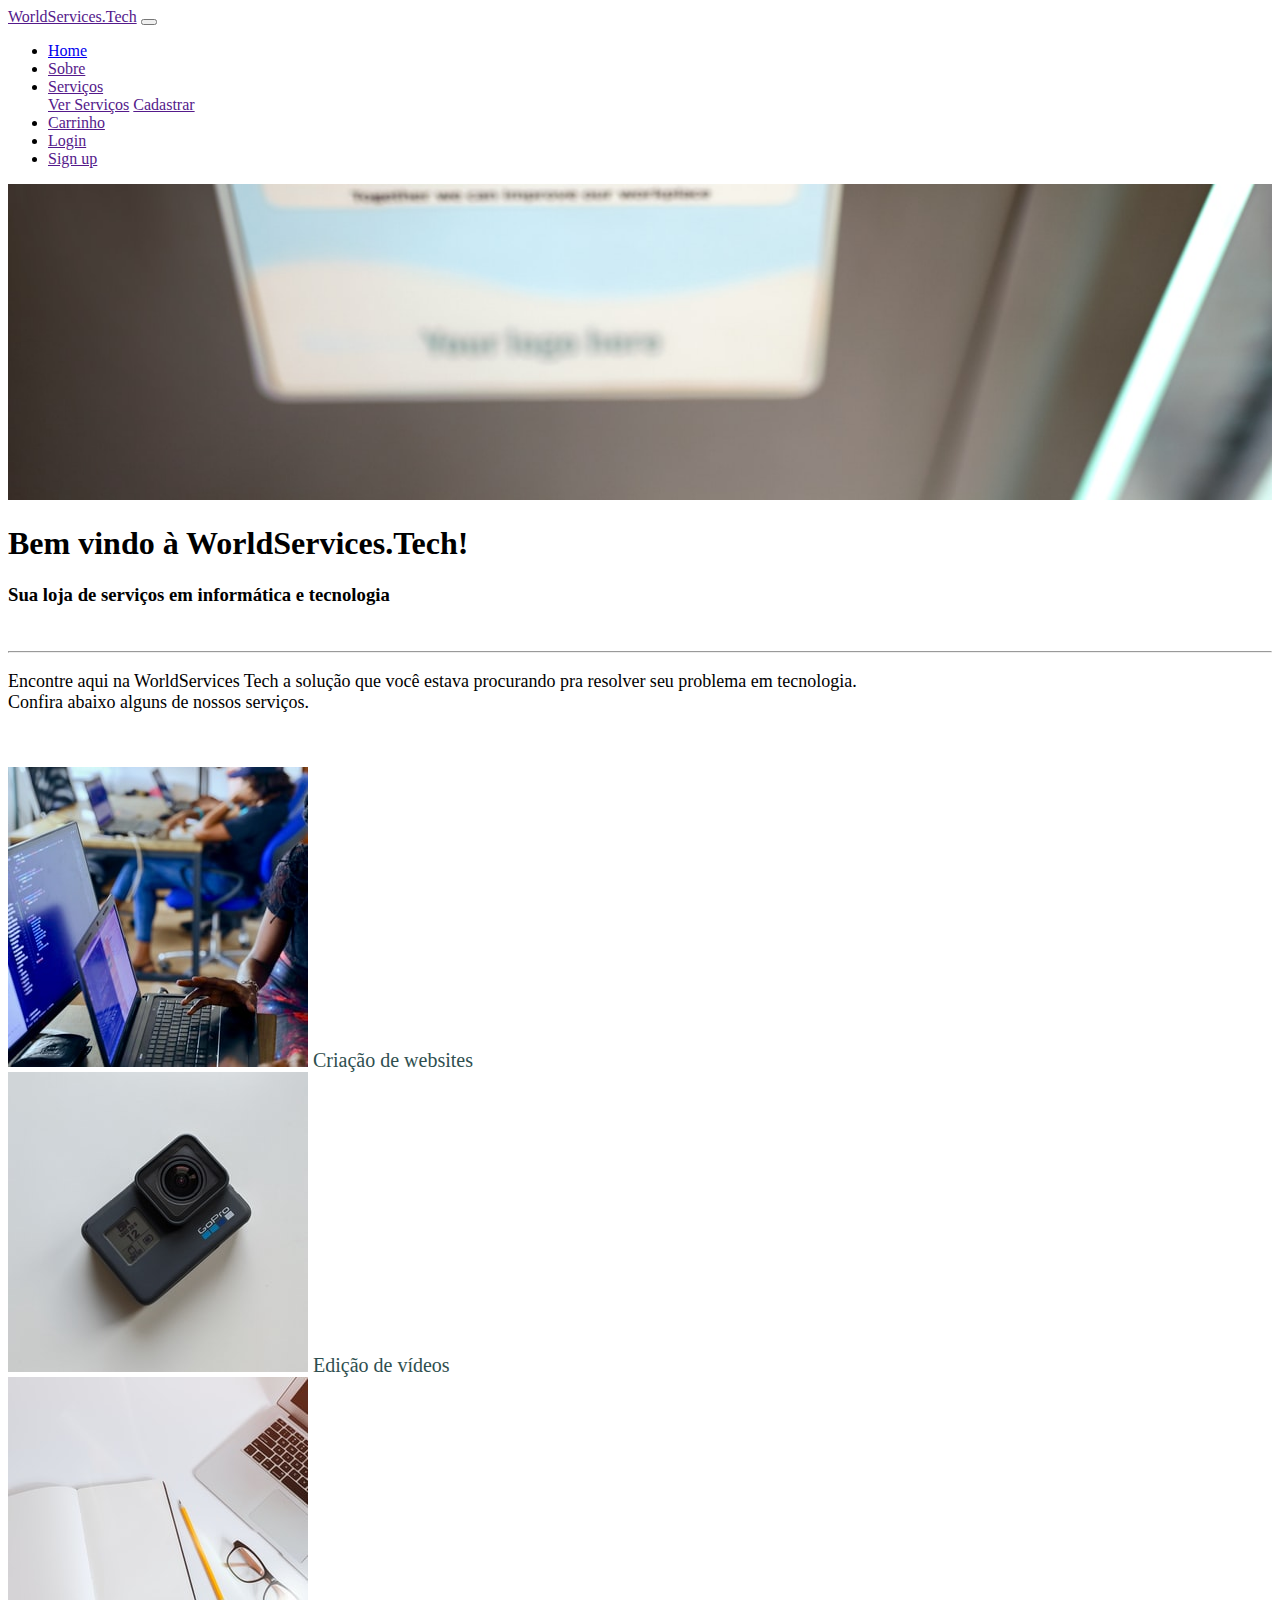
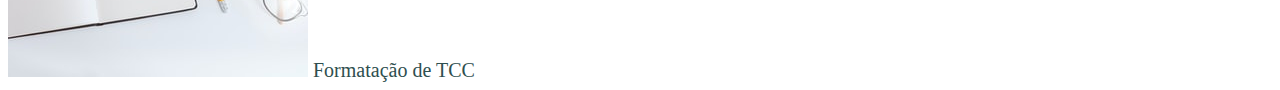
==== publico/index.html @ af6d521d "Add index e um diretorio de imagens" ====
<!DOCTYPE html>
    <html lang="pt-br">
    <head>
        <title>ServicesWorld - Home</title>
        <meta charset="utf-8">
        <meta name="viewport" content="width=device-width, initial-scale=1, shrink-to-fit=no">
        <link rel="stylesheet" href="../css/estilo.css">
        <link rel="stylesheet" href="https://cdn.jsdelivr.net/npm/bootstrap@4.5.3/dist/css/bootstrap.min.css" integrity="sha384-TX8t27EcRE3e/ihU7zmQxVncDAy5uIKz4rEkgIXeMed4M0jlfIDPvg6uqKI2xXr2" crossorigin="anonymous">     

    </head>
    <body style="width: auto;" class="bg-light mb-3">
        <!--Topo-->
        <div>
            <nav class="navbar fixed-top navbar-expand-sm navbar-dark bg-dark py-3">
                <!--Logo-->
                <a href="" class="navbar-brand">WorldServices.Tech</a>
    
                <button class="navbar-toggler" data-toggle="collapse" data-target="#menu">
                    <span class="navbar-toggler-icon"></span>
                </button>
                <!--Navegação-->
                <div class="collapse navbar-collapse" id="menu">
                    <ul class="navbar-nav ml-auto">
                        <li class="nav-item">
                            <a href="index.html" class="nav-link">Home</a>
                        </li>
                        <li class="nav-item">
                            <a href="" class="nav-link">Sobre</a>
                        </li>
                        <li class="nav-item dropdown">
                            <a href="" class="nav-link dropdown-toggle" data-toggle="dropdown">Serviços</a>
                        
                            <div class="dropdown-menu">
                                <a href="" class="dropdown-item">Ver Serviços</a>
                                <a href="" class="dropdown-item">Cadastrar</a>
                            </div>
                        </li>
                        <li class="nav-item">
                            <a href="" class="nav-link">Carrinho</a>
                        </li>
                        <li class="nav-item"><a href="" class="nav-link">Login</a></li>
                        <li class="nav-item"><a href="" class="nav-link">Sign up</a></li>
                    </ul>
                </div>
            </nav>
        </div>
        
        <!--Banner-->
        <div id="banner">
            <img src="../img/photo-3.jpg" style="width: 100%;" alt="">
        </div> 

        <div class="container pt-2" >

            <h1 class="display-4 pt-4">Bem vindo à WorldServices.Tech!</h1>
            <h3>Sua loja de serviços em informática e tecnologia</h3><br>
            <hr>
            <p style="font-size: 18px;">Encontre aqui na WorldServices Tech a solução que você estava procurando pra resolver seu problema em tecnologia. <br>
            Confira abaixo alguns de nossos serviços.</p> <br><br>
            
    
            <div class="row">
                <div class="lini col-4 text-center">
                    <a href="">
                      <img src="../img/photo-8.jpg" alt="" class="mb-2">
                      Criação de websites
                    </a>
                </div>
                <div class="lini col-4 text-center">
                    <a href="">
                      <img src="../img/photo-10.jpg" alt="" class="mb-2">
                      Edição de vídeos
                    </a>
                </div>
                <div class="lini col-4 text-center">
                    <a href="">
                      <img src="../img/photo-7.jpg" alt="" class="mb-2">
                      Formatação de TCC
                    </a>
                </div>
            </div>
        </div>

    </body>    

        <!--Option 2: jQuery, Popper.js, and Bootstrap JS-->
        <script src="https://code.jquery.com/jquery-3.5.1.slim.min.js" integrity="sha384-DfXdz2htPH0lsSSs5nCTpuj/zy4C+OGpamoFVy38MVBnE+IbbVYUew+OrCXaRkfj" crossorigin="anonymous"></script>
        <script src="https://cdn.jsdelivr.net/npm/popper.js@1.16.1/dist/umd/popper.min.js" integrity="sha384-9/reFTGAW83EW2RDu2S0VKaIzap3H66lZH81PoYlFhbGU+6BZp6G7niu735Sk7lN" crossorigin="anonymous"></script>
        <script src="https://cdn.jsdelivr.net/npm/bootstrap@4.5.3/dist/js/bootstrap.min.js" integrity="sha384-w1Q4orYjBQndcko6MimVbzY0tgp4pWB4lZ7lr30WKz0vr/aWKhXdBNmNb5D92v7s" crossorigin="anonymous"></script>
    </html>
---- css/estilo.css ----
.lini a{
    text-decoration: none;
    color: darkslategrey;
}

.lini a:hover{
    transition: 0.25s;
    text-decoration: none;
    color: cadetblue;
}

.lini a, .lini a:hover{
    font-size: 20px;
}
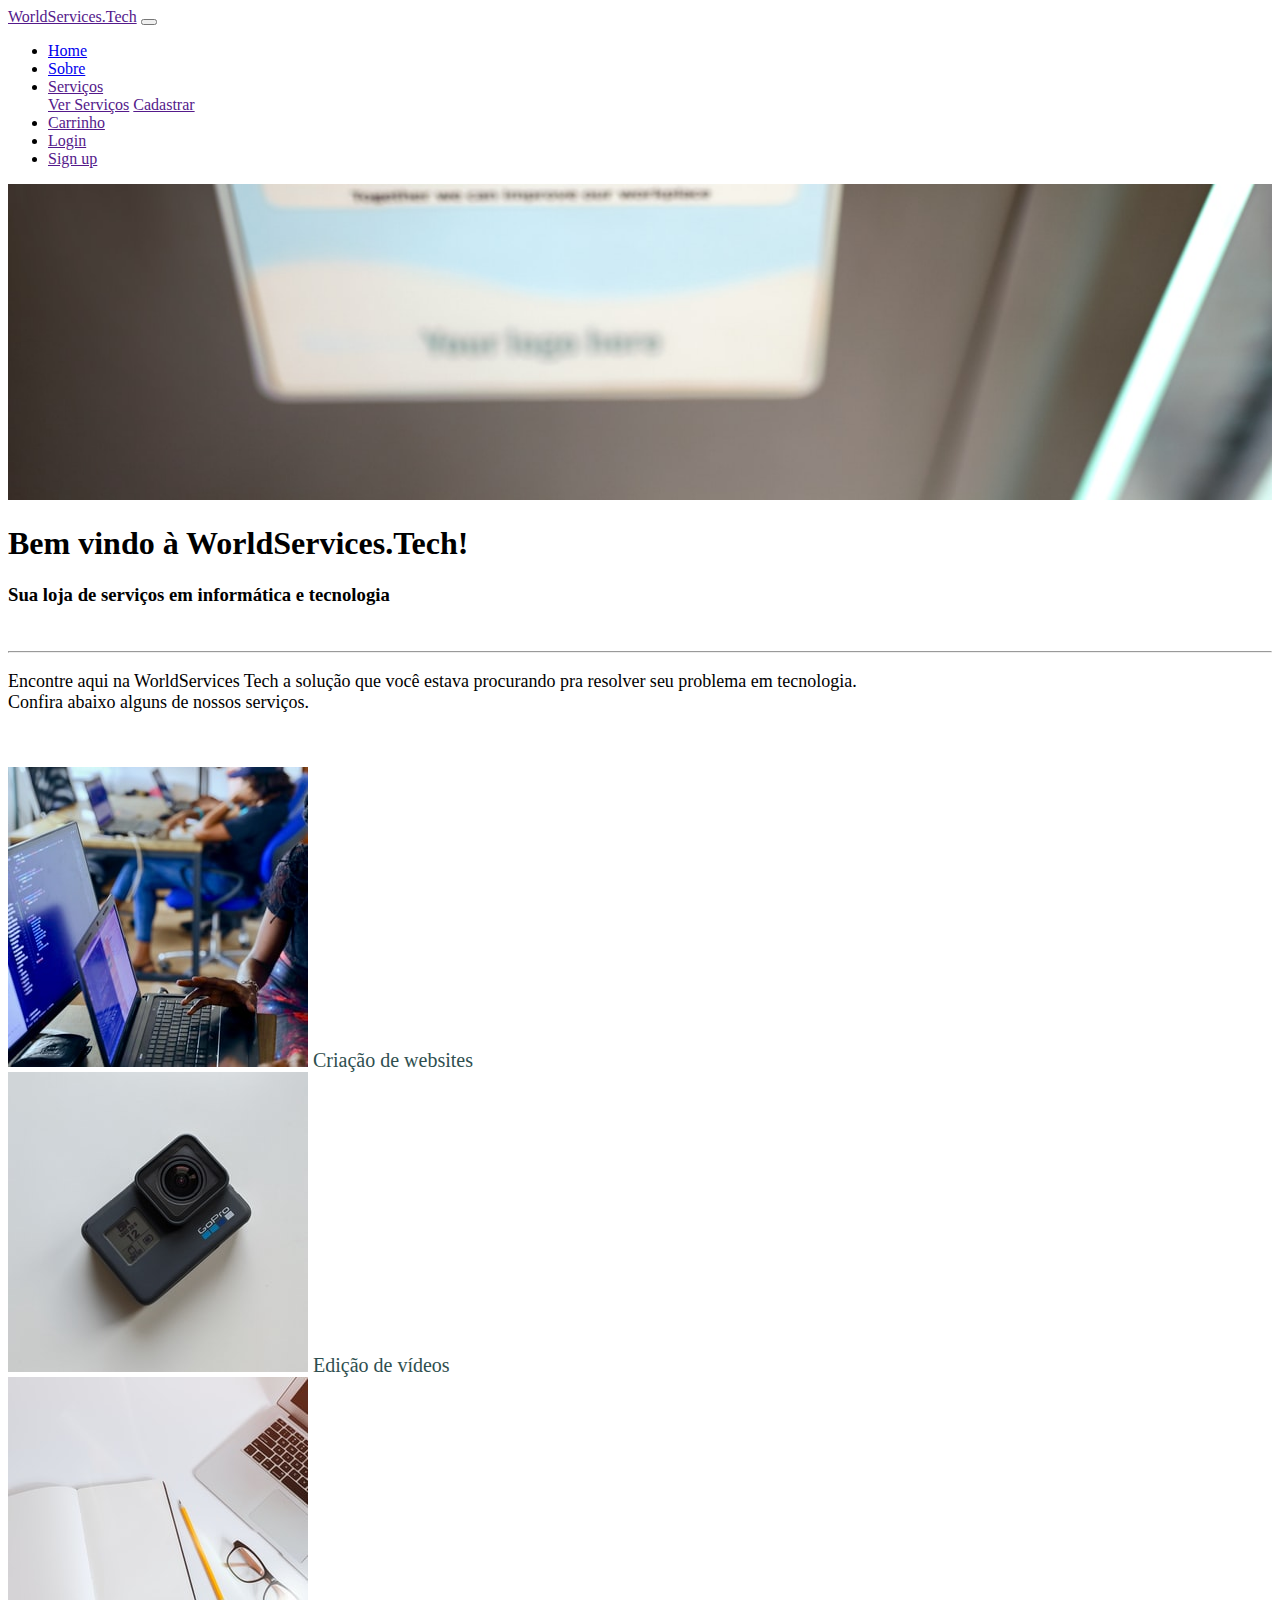
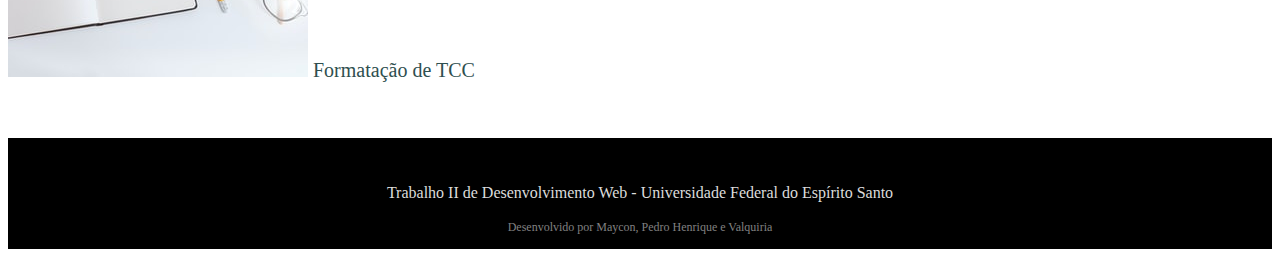
==== commit 42388ec6: "add rodapé e pagina sobre" ====
--- a/publico/index.html
+++ b/publico/index.html
@@ -8,7 +8,7 @@
         <link rel="stylesheet" href="https://cdn.jsdelivr.net/npm/bootstrap@4.5.3/dist/css/bootstrap.min.css" integrity="sha384-TX8t27EcRE3e/ihU7zmQxVncDAy5uIKz4rEkgIXeMed4M0jlfIDPvg6uqKI2xXr2" crossorigin="anonymous">     
 
     </head>
-    <body style="width: auto;" class="bg-light mb-3">
+    <body style="width: auto;" class="bg-light">
         <!--Topo-->
         <div>
             <nav class="navbar fixed-top navbar-expand-sm navbar-dark bg-dark py-3">
@@ -21,11 +21,11 @@
                 <!--Navegação-->
                 <div class="collapse navbar-collapse" id="menu">
                     <ul class="navbar-nav ml-auto">
-                        <li class="nav-item">
+                        <li class="nav-item  active">
                             <a href="index.html" class="nav-link">Home</a>
                         </li>
                         <li class="nav-item">
-                            <a href="" class="nav-link">Sobre</a>
+                            <a href="sobre.html" class="nav-link" >Sobre</a>
                         </li>
                         <li class="nav-item dropdown">
                             <a href="" class="nav-link dropdown-toggle" data-toggle="dropdown">Serviços</a>
@@ -78,11 +78,17 @@
                       Formatação de TCC
                     </a>
                 </div>
+            </div><br><br>
+        </div>
+        <!--Rodape-->
+        <div id="rodape" class="footer">
+            <div>
+                <br>
+                <p class="footer">Trabalho II de Desenvolvimento Web - Universidade Federal do Espírito Santo</p>
+                <p id="rdpAut">Desenvolvido por Maycon, Pedro Henrique e Valquiria</p>
             </div>
         </div>
-
     </body>    
-
         <!--Option 2: jQuery, Popper.js, and Bootstrap JS-->
         <script src="https://code.jquery.com/jquery-3.5.1.slim.min.js" integrity="sha384-DfXdz2htPH0lsSSs5nCTpuj/zy4C+OGpamoFVy38MVBnE+IbbVYUew+OrCXaRkfj" crossorigin="anonymous"></script>
         <script src="https://cdn.jsdelivr.net/npm/popper.js@1.16.1/dist/umd/popper.min.js" integrity="sha384-9/reFTGAW83EW2RDu2S0VKaIzap3H66lZH81PoYlFhbGU+6BZp6G7niu735Sk7lN" crossorigin="anonymous"></script>
--- a/css/estilo.css
+++ b/css/estilo.css
@@ -11,4 +11,20 @@
 
 .lini a, .lini a:hover{
     font-size: 20px;
+}
+
+.footer{
+    text-align: center;
+    color: gainsboro;
+    padding: 6px 0 2px 0;
+}
+
+#rodape{
+    background-color: black;
+    margin-top: 20px;
+}
+
+#rdpAut{
+    font-size: 12px;
+    color: grey;
 }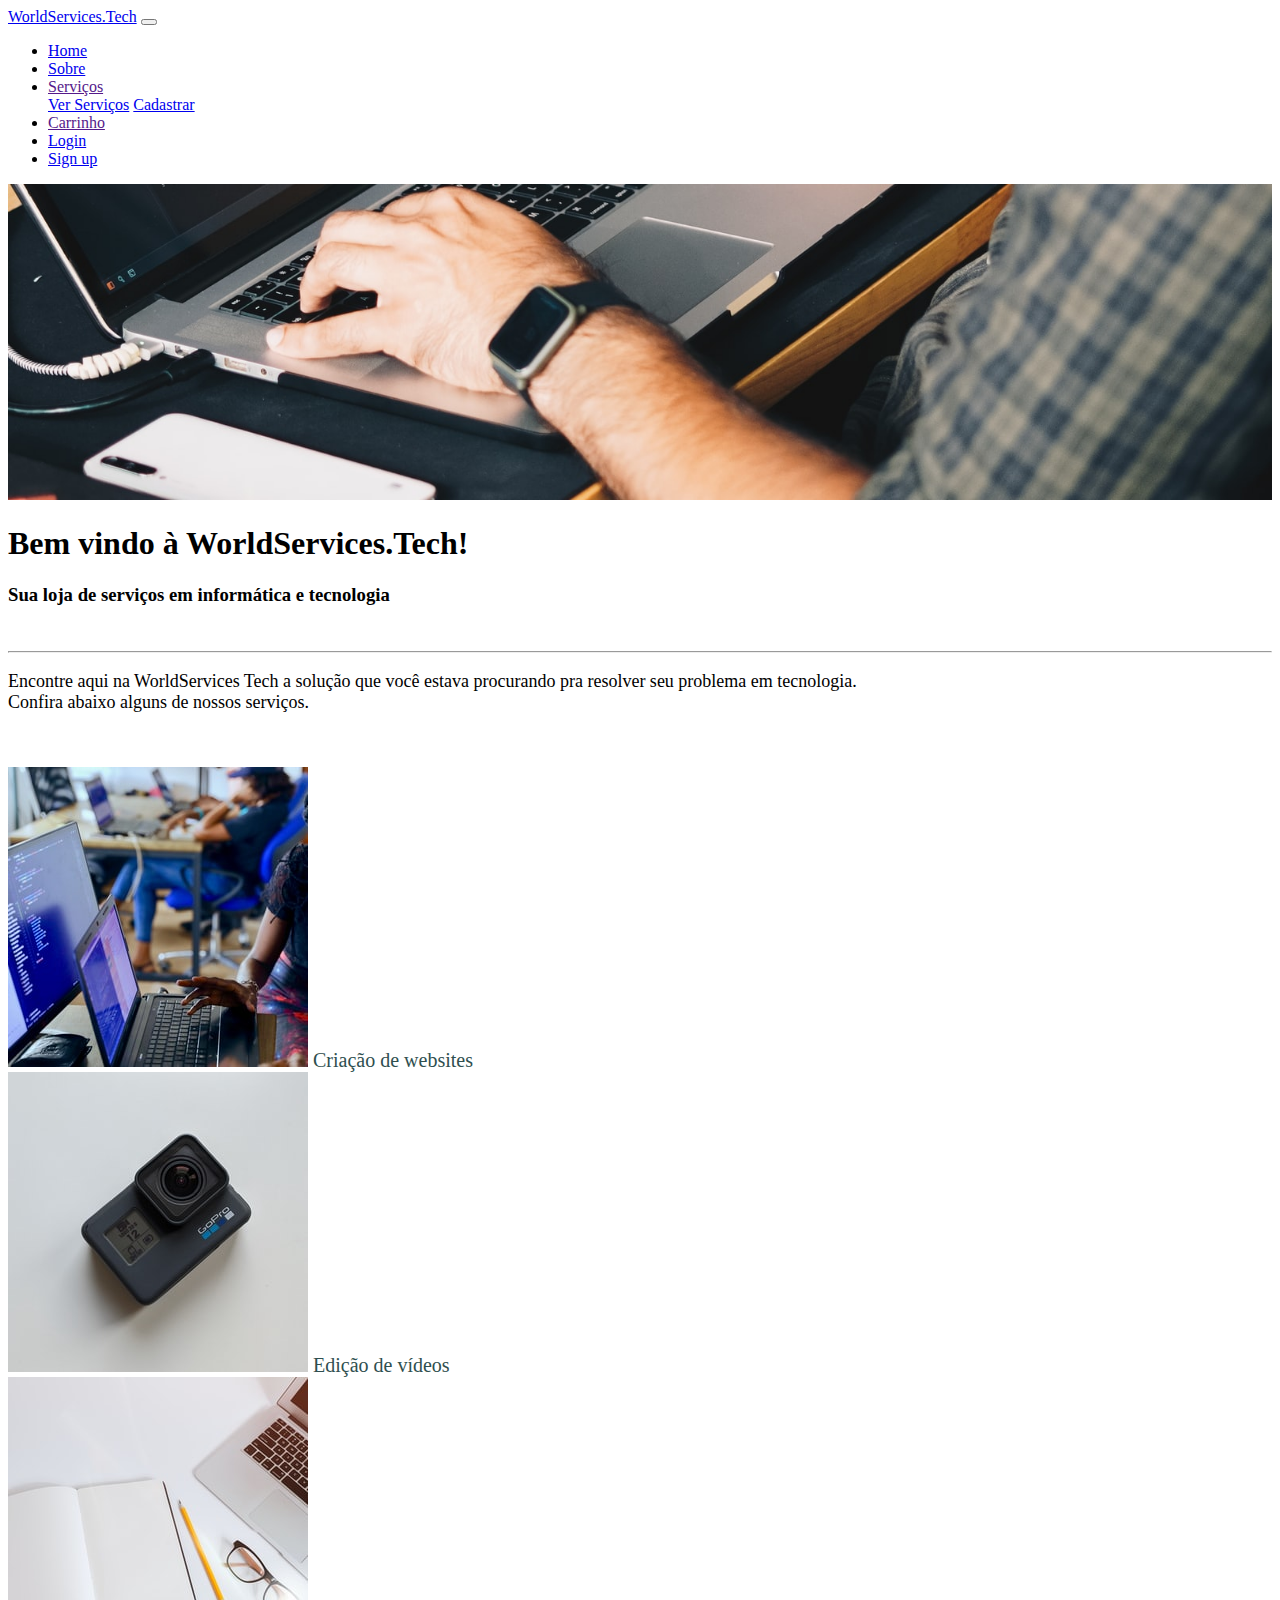
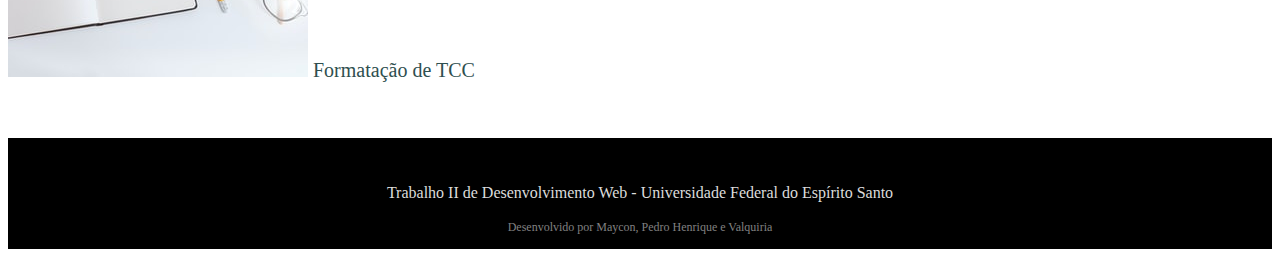
==== commit fb498ec3: "Modificações em algumas páginas" ====
--- a/publico/index.html
+++ b/publico/index.html
@@ -13,7 +13,7 @@
         <div>
             <nav class="navbar fixed-top navbar-expand-sm navbar-dark bg-dark py-3">
                 <!--Logo-->
-                <a href="" class="navbar-brand">WorldServices.Tech</a>
+                <a href="index.html" class="navbar-brand">WorldServices.Tech</a>
     
                 <button class="navbar-toggler" data-toggle="collapse" data-target="#menu">
                     <span class="navbar-toggler-icon"></span>
@@ -31,15 +31,15 @@
                             <a href="" class="nav-link dropdown-toggle" data-toggle="dropdown">Serviços</a>
                         
                             <div class="dropdown-menu">
-                                <a href="" class="dropdown-item">Ver Serviços</a>
-                                <a href="" class="dropdown-item">Cadastrar</a>
+                                <a href="servicos.php" class="dropdown-item">Ver Serviços</a>
+                                <a href="../restrito/formServicos.php" class="dropdown-item">Cadastrar</a>
                             </div>
                         </li>
                         <li class="nav-item">
                             <a href="" class="nav-link">Carrinho</a>
                         </li>
-                        <li class="nav-item"><a href="" class="nav-link">Login</a></li>
-                        <li class="nav-item"><a href="" class="nav-link">Sign up</a></li>
+                        <li class="nav-item"><a href="../restrito/login.php" class="nav-link">Login</a></li>
+                        <li class="nav-item"><a href="../restrito/signup.php" class="nav-link">Sign up</a></li>
                     </ul>
                 </div>
             </nav>
@@ -47,7 +47,7 @@
         
         <!--Banner-->
         <div id="banner">
-            <img src="../img/photo-3.jpg" style="width: 100%;" alt="">
+            <img src="../img/photo2.jpg" style="width: 100%;" alt="">
         </div> 
 
         <div class="container pt-2" >
